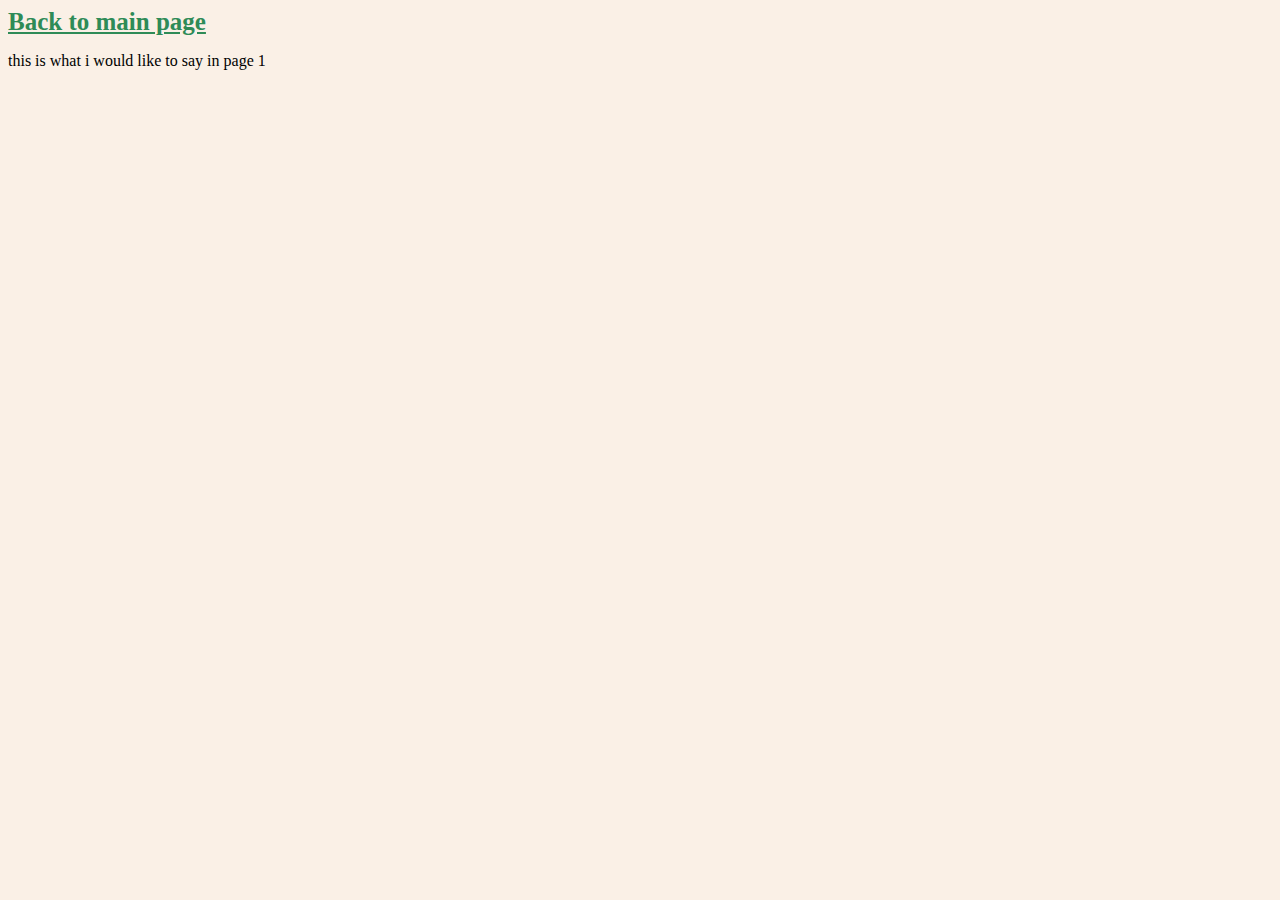
==== link1.html @ 1d36b80d "test" ====
<html>
    <head>
        <style>
            body {
                background-color: #FAF0E6;
            }
            a:link {
                color:seagreen;
                text-decoration: underline;
                position: relative;
                font-size: 25px;
            }
        </style>
    </head>
    <p><b><a href="index.html" target="blank">Back to main page</a></b></p>
    <p>this is what i would like to say in page 1</p>
    
</html>
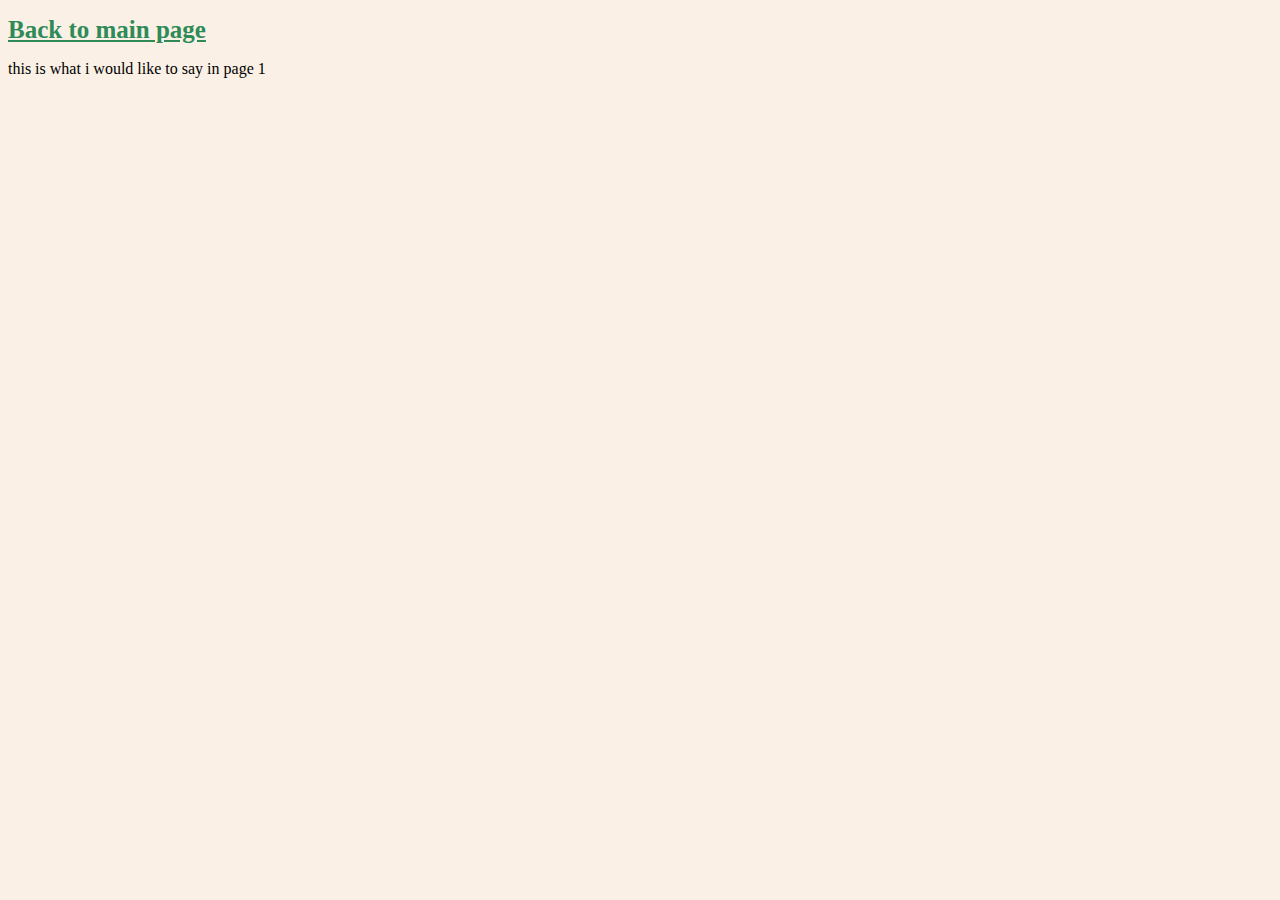
==== commit 71eaf551: "AAA" ====
--- a/link1.html
+++ b/link1.html
@@ -1,4 +1,5 @@
-<html>
+<!DOCTYPE html>
+<html lang="en">
     <head>
         <style>
             body {
@@ -11,6 +12,9 @@
                 font-size: 25px;
             }
         </style>
+        <title>
+            page 1
+        </title>
     </head>
     <p><b><a href="index.html" target="blank">Back to main page</a></b></p>
     <p>this is what i would like to say in page 1</p>
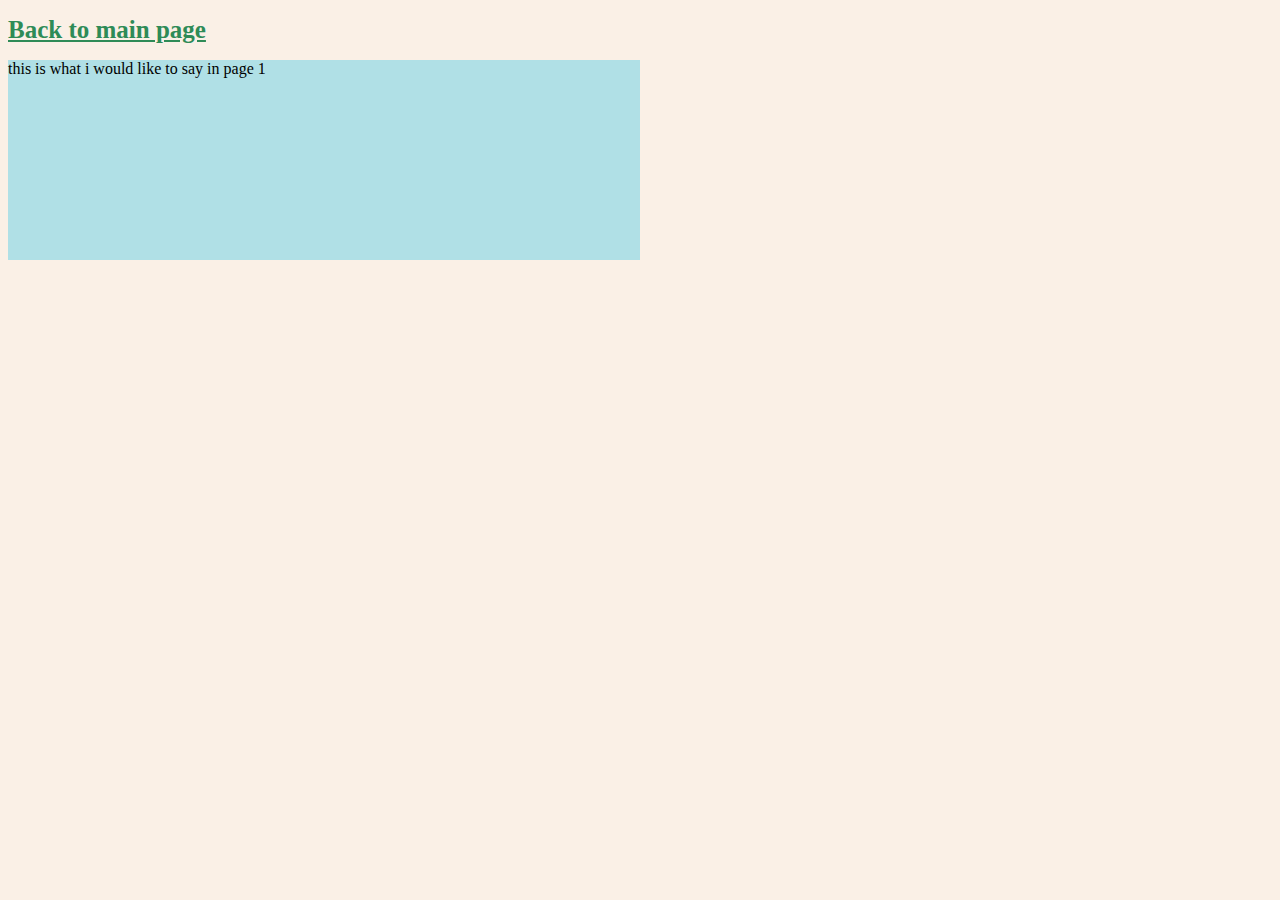
==== commit 8e155e0a: "aaaa" ====
--- a/link1.html
+++ b/link1.html
@@ -11,12 +11,18 @@
                 position: relative;
                 font-size: 25px;
             }
+            div {
+                height: 200px;
+                width: 50%;
+                background-color: powderblue;
+            }
         </style>
         <title>
             page 1
         </title>
     </head>
-    <p><b><a href="index.html" target="blank">Back to main page</a></b></p>
-    <p>this is what i would like to say in page 1</p>
-    
+    <body>
+        <p><b><a href="index.html" target="blank">Back to main page</a></b></p>
+        <div>this is what i would like to say in page 1</div>
+    </body>
 </html>